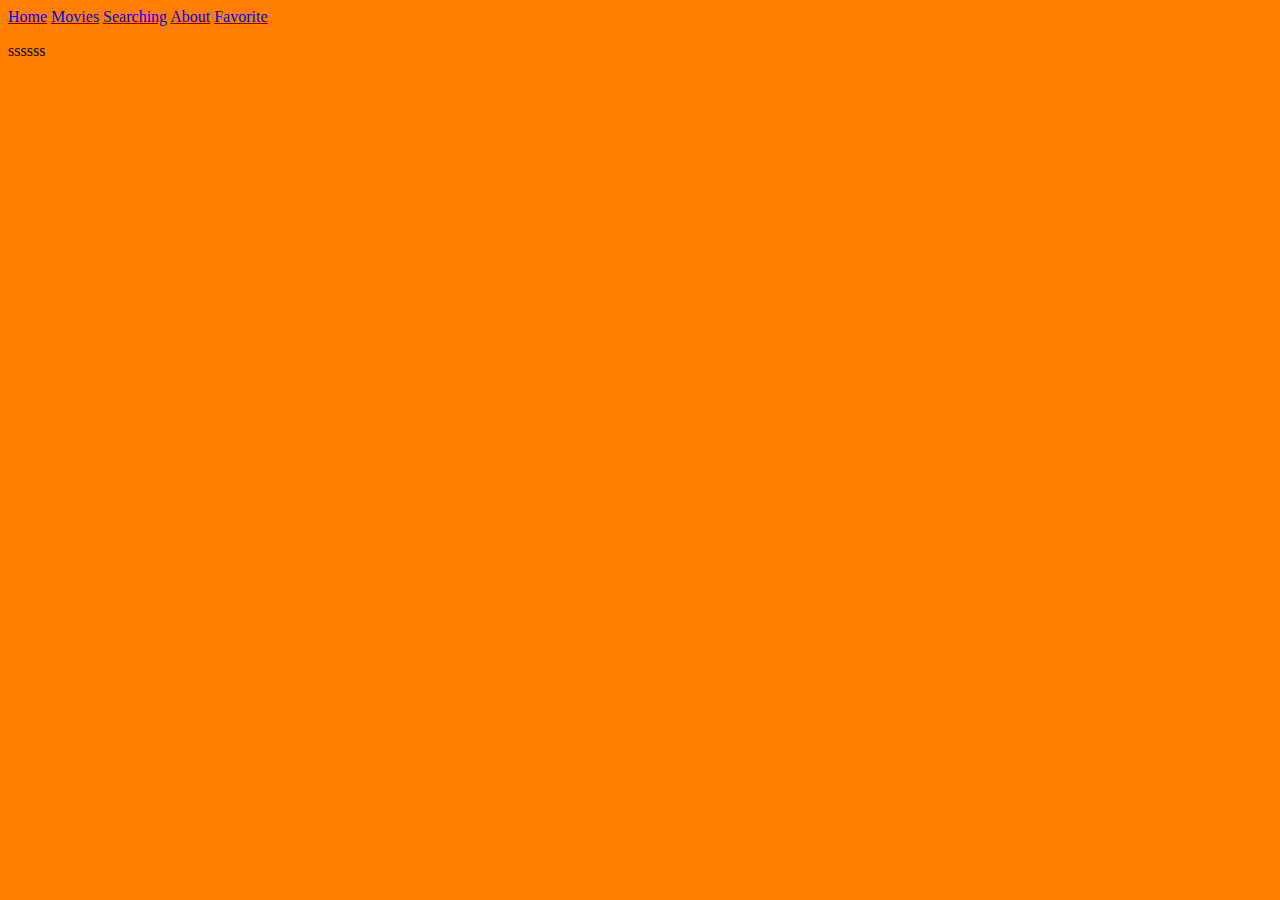
==== html/favorite.html @ 81e30124 "first commit" ====
<!DOCTYPE html>
<html lang="en">
<head>
    <meta charset="UTF-8">
    <meta name="viewport" content="width=device-width, initial-scale=1.0">
    <link rel="stylesheet" href="/css/style.css">
    <title>Favorite</title>
</head>
<body>
    <div id="myBody"></div>

<p>ssssss</p>
    <script src="../JS/main.js"></script>

</body>
</html>
---- css/style.css ----
body{
    background-color: rgb(255, 128, 0);
}
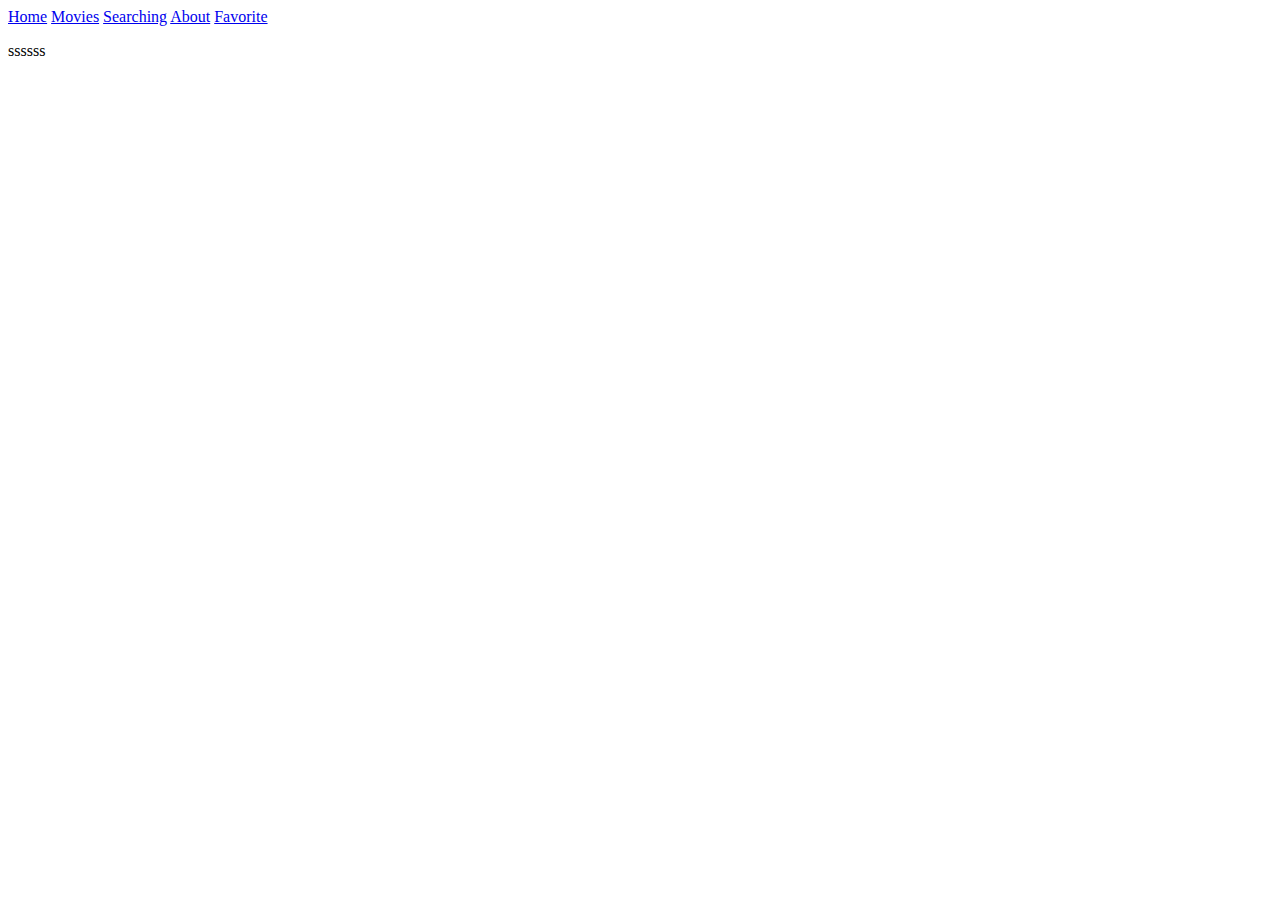
==== commit 67e28d68: "js work" ====
--- a/html/favorite.html
+++ b/html/favorite.html
@@ -3,14 +3,14 @@
 <head>
     <meta charset="UTF-8">
     <meta name="viewport" content="width=device-width, initial-scale=1.0">
-    <link rel="stylesheet" href="/css/style.css">
+    <link rel="stylesheet" href="css\style.css">
     <title>Favorite</title>
 </head>
 <body>
     <div id="myBody"></div>
 
 <p>ssssss</p>
-    <script src="../JS/main.js"></script>
+    <script src="/JS/main.js"></script>
 
 </body>
 </html>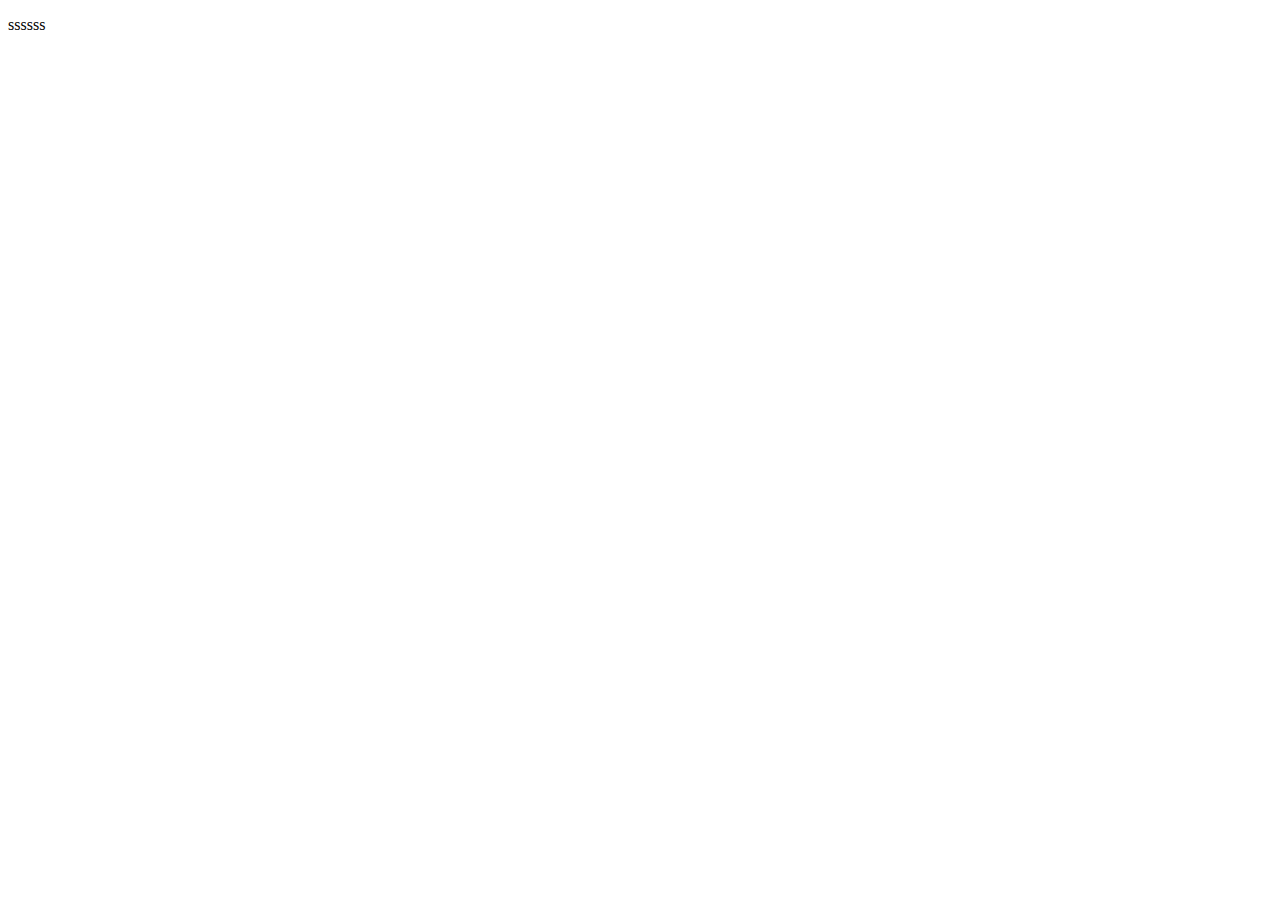
==== commit 281c2d6b: "j" ====
--- a/html/favorite.html
+++ b/html/favorite.html
@@ -10,7 +10,7 @@
     <div id="myBody"></div>
 
 <p>ssssss</p>
-    <script src="/JS/main.js"></script>
+    <script src="JS/main.js"></script>
 
 </body>
 </html>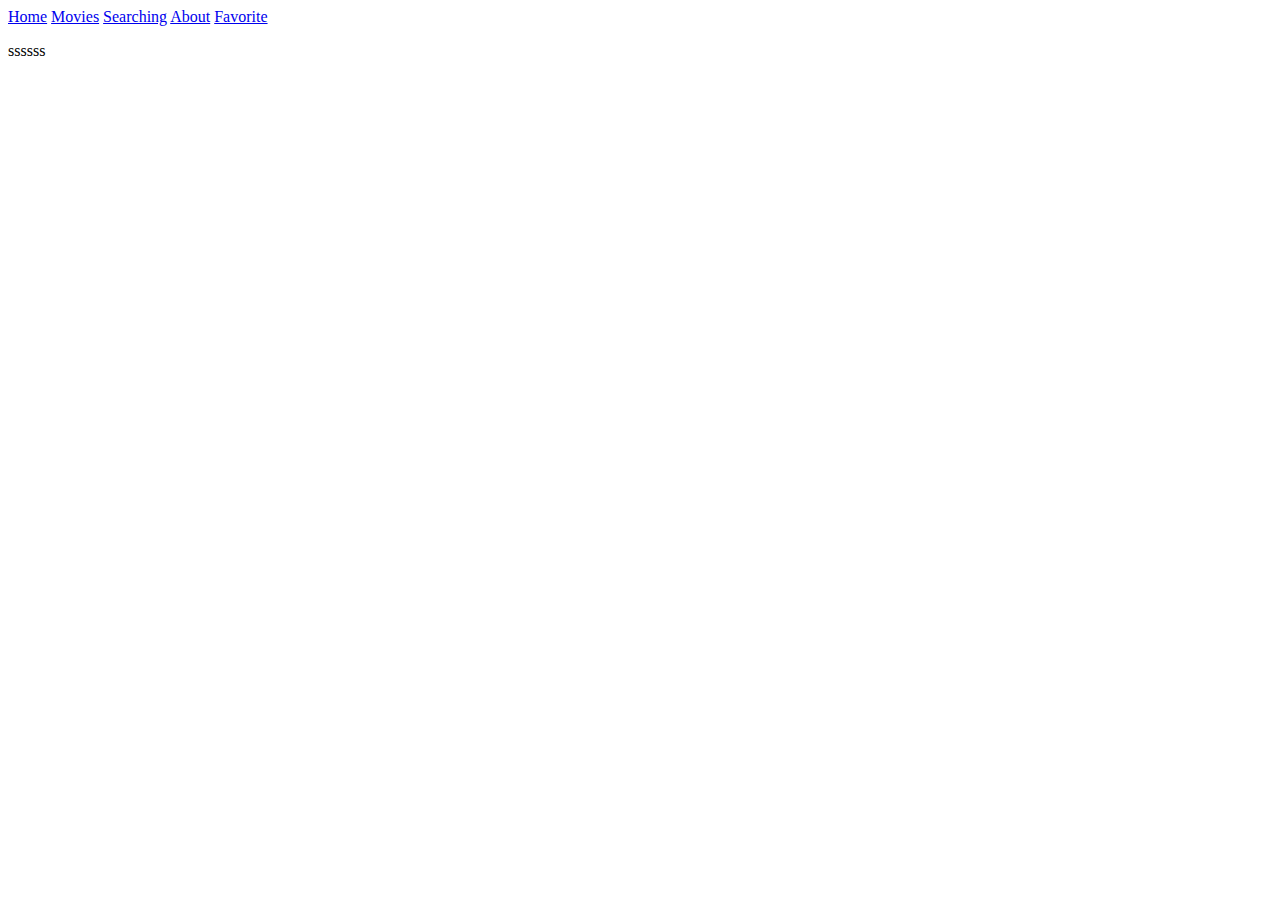
==== commit 52318f39: "dd" ====
--- a/html/favorite.html
+++ b/html/favorite.html
@@ -11,6 +11,7 @@
 
 <p>ssssss</p>
     <script src="JS/main.js"></script>
+    <script src="/JS/main.js"></script>
 
 </body>
 </html>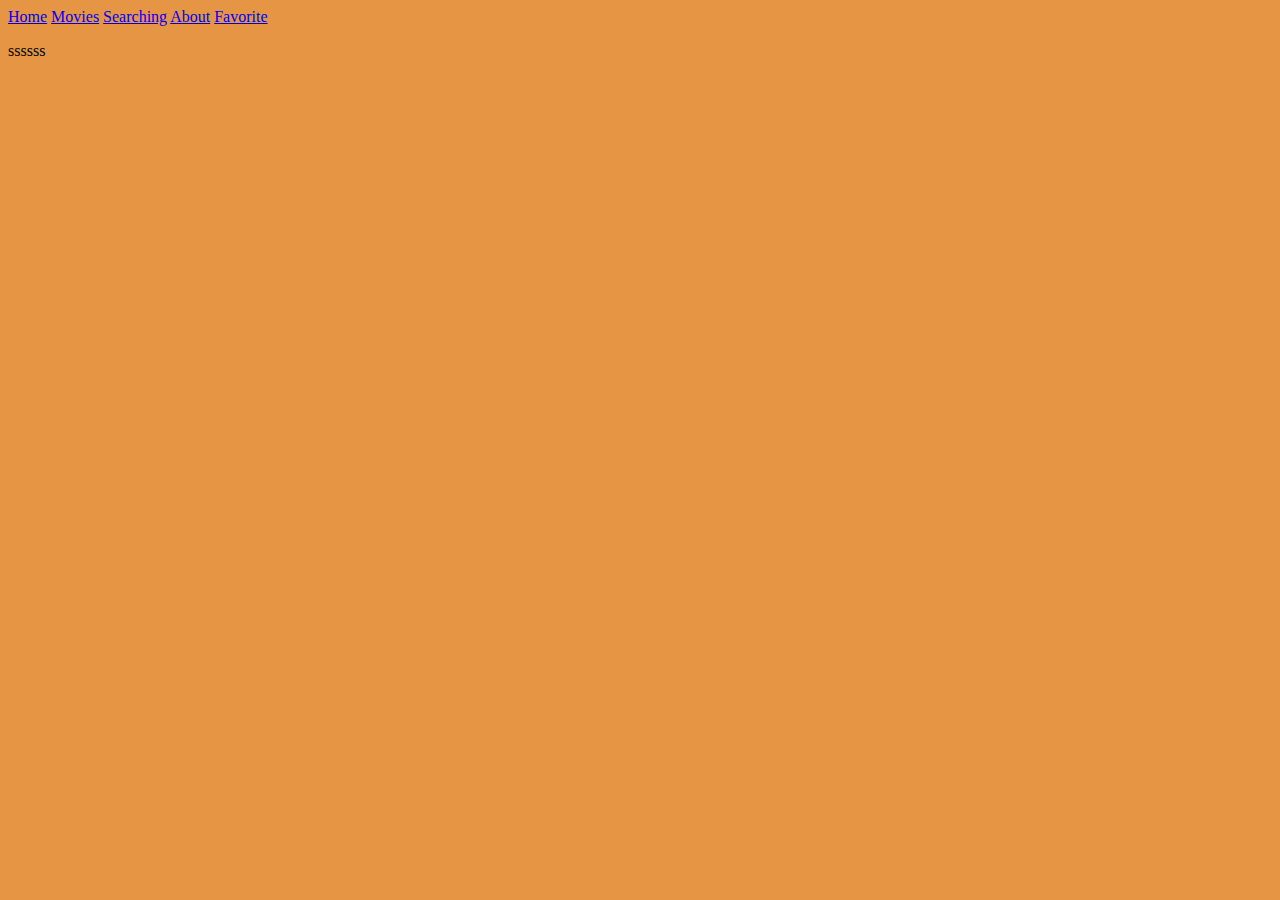
==== commit bceae6b5: "s" ====
--- a/html/favorite.html
+++ b/html/favorite.html
@@ -4,6 +4,8 @@
     <meta charset="UTF-8">
     <meta name="viewport" content="width=device-width, initial-scale=1.0">
     <link rel="stylesheet" href="css\style.css">
+    <link rel="stylesheet" href="/css/style.css">
+
     <title>Favorite</title>
 </head>
 <body>
--- a/css/style.css
+++ b/css/style.css
@@ -0,0 +1,3 @@
+body{
+    background-color: rgb(230, 149, 68);
+}